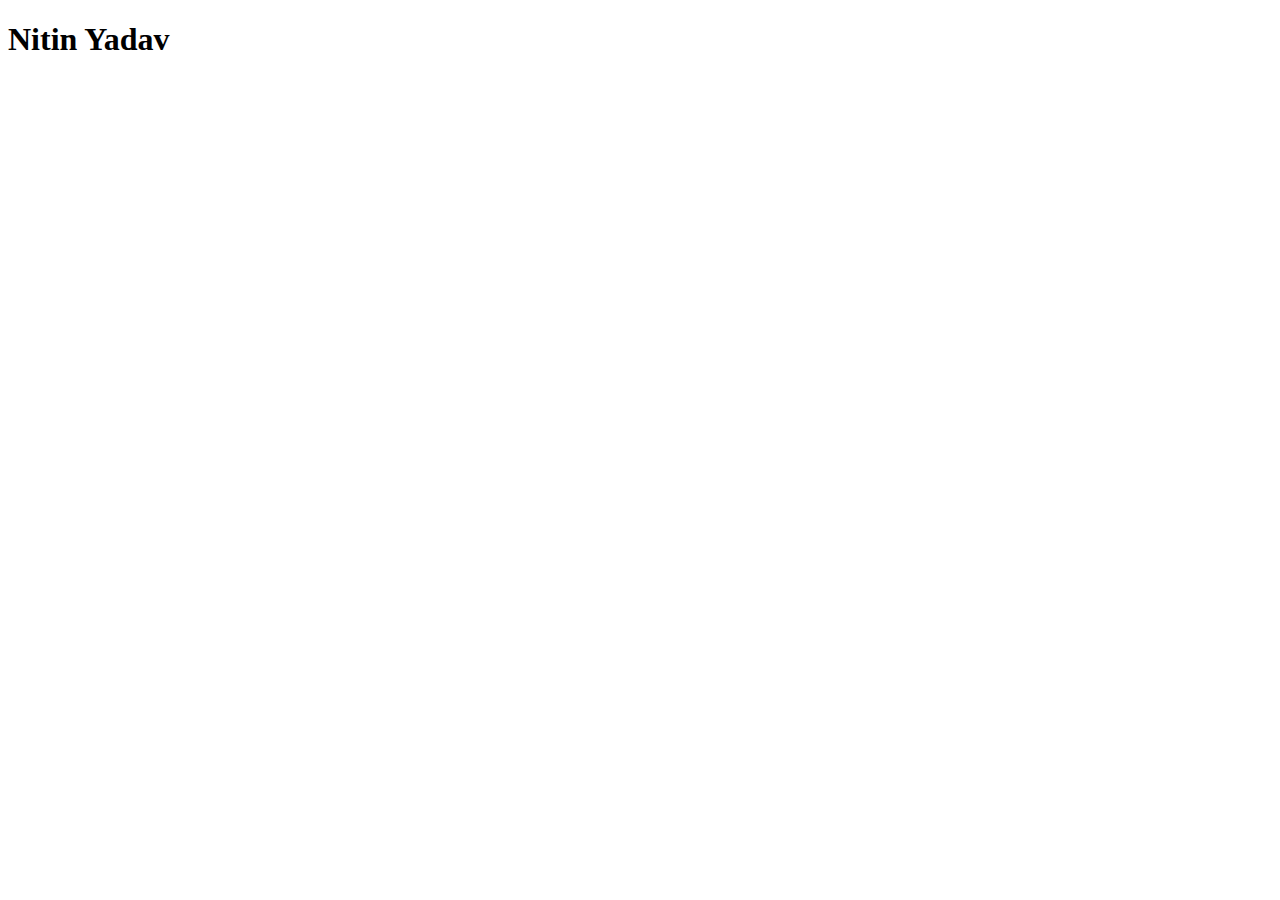
==== index.html @ c6df521b "Creates index.html" ====
<!DOCTYPE html>
<html lang="en">
<head>
    <meta charset="UTF-8">
    <meta name="viewport" content="width=device-width, initial-scale=1.0">
    <meta http-equiv="X-UA-Compatible" content="ie=edge">
    <title>Nitin Yadav</title>
</head>
<body>
    <h1>Nitin Yadav</h1>
</body>
</html>
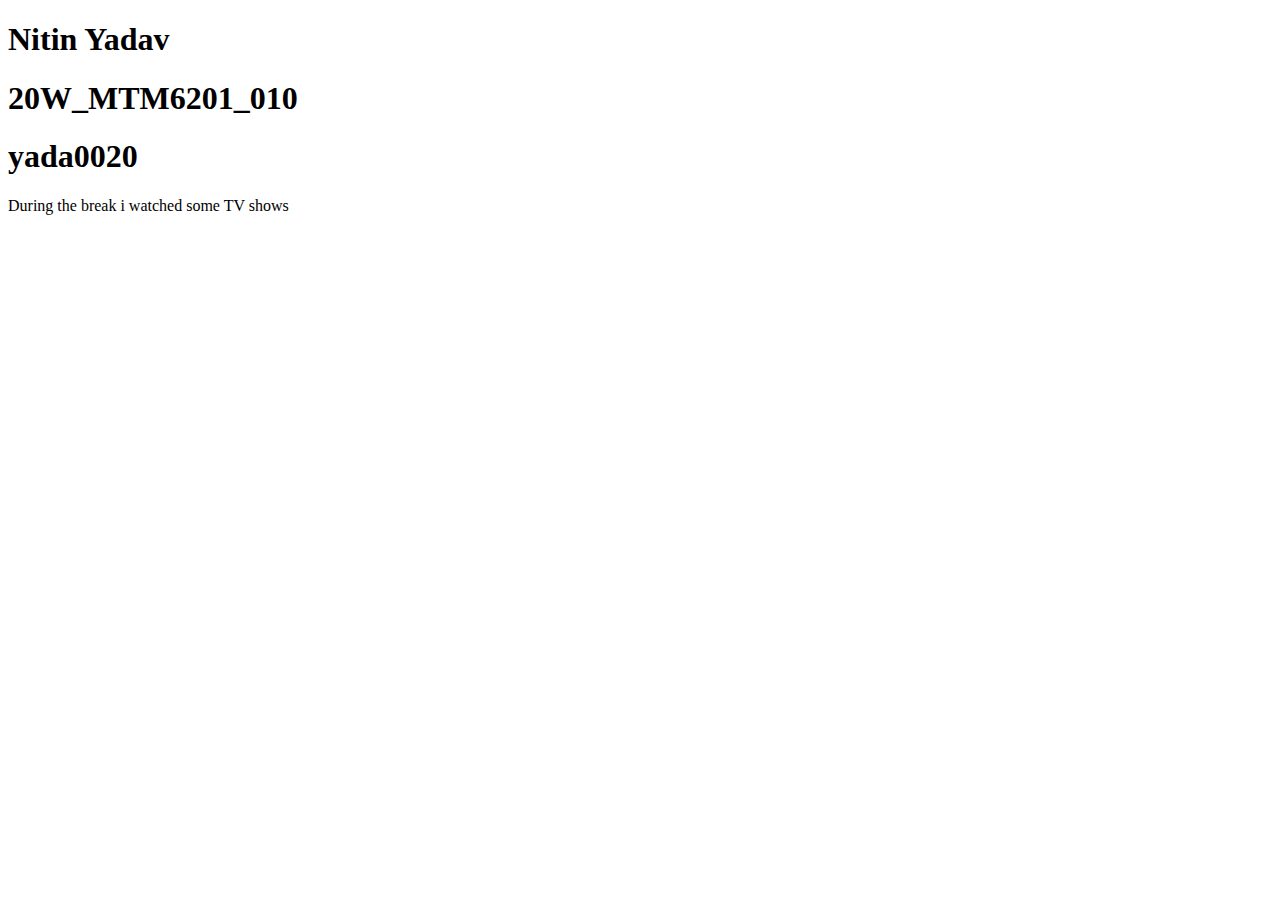
==== commit aeaa67d3: "Creats another index.html" ====
--- a/index.html
+++ b/index.html
@@ -8,5 +8,8 @@
 </head>
 <body>
     <h1>Nitin Yadav</h1>
+    <h1>20W_MTM6201_010</h1>
+    <h1>yada0020</h1>
+    <p1>During the break i watched some TV shows</p1>
 </body>
 </html>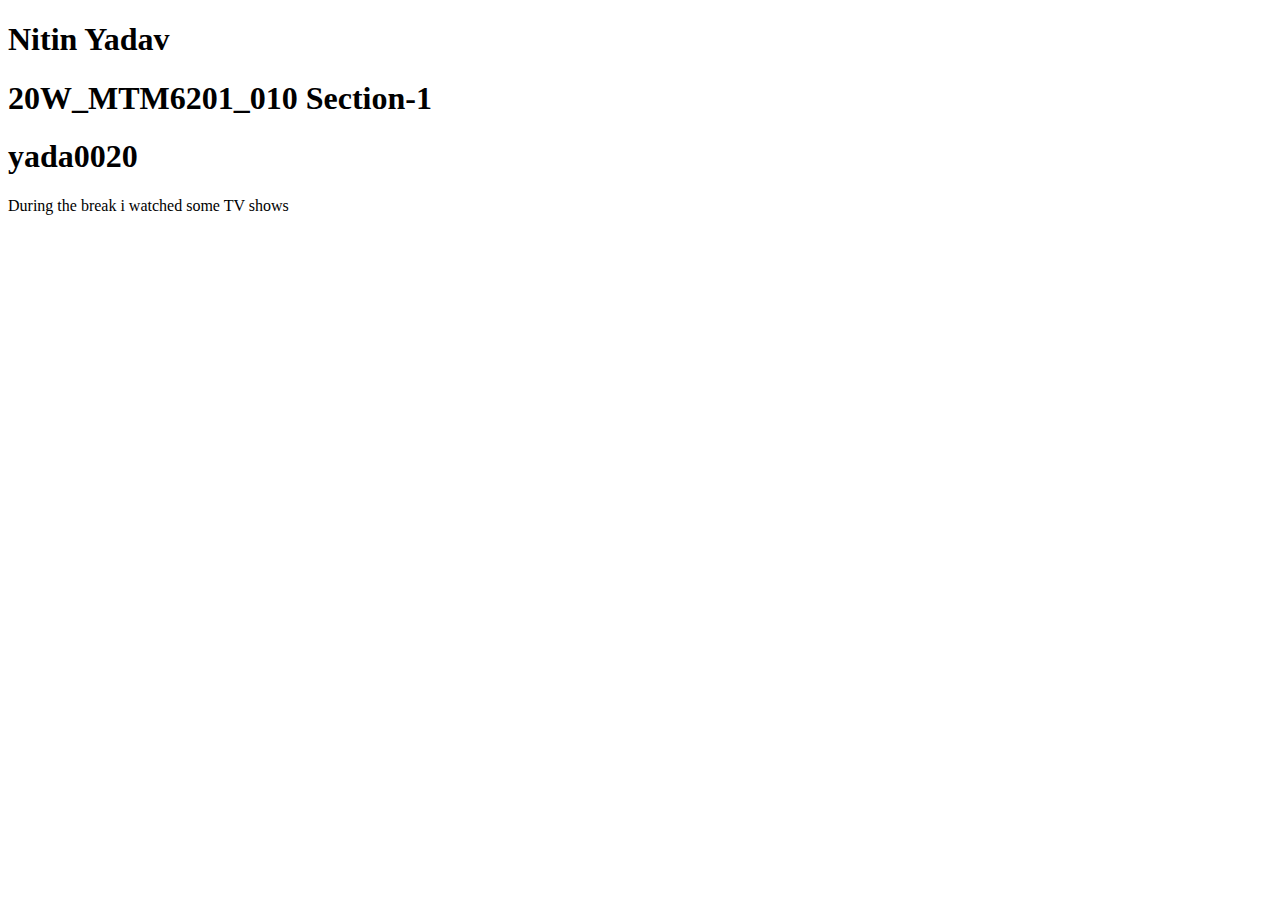
==== commit c8ecac19: "Creats latest index.html" ====
--- a/index.html
+++ b/index.html
@@ -8,7 +8,7 @@
 </head>
 <body>
     <h1>Nitin Yadav</h1>
-    <h1>20W_MTM6201_010</h1>
+    <h1>20W_MTM6201_010 Section-1</h1>
     <h1>yada0020</h1>
     <p1>During the break i watched some TV shows</p1>
 </body>
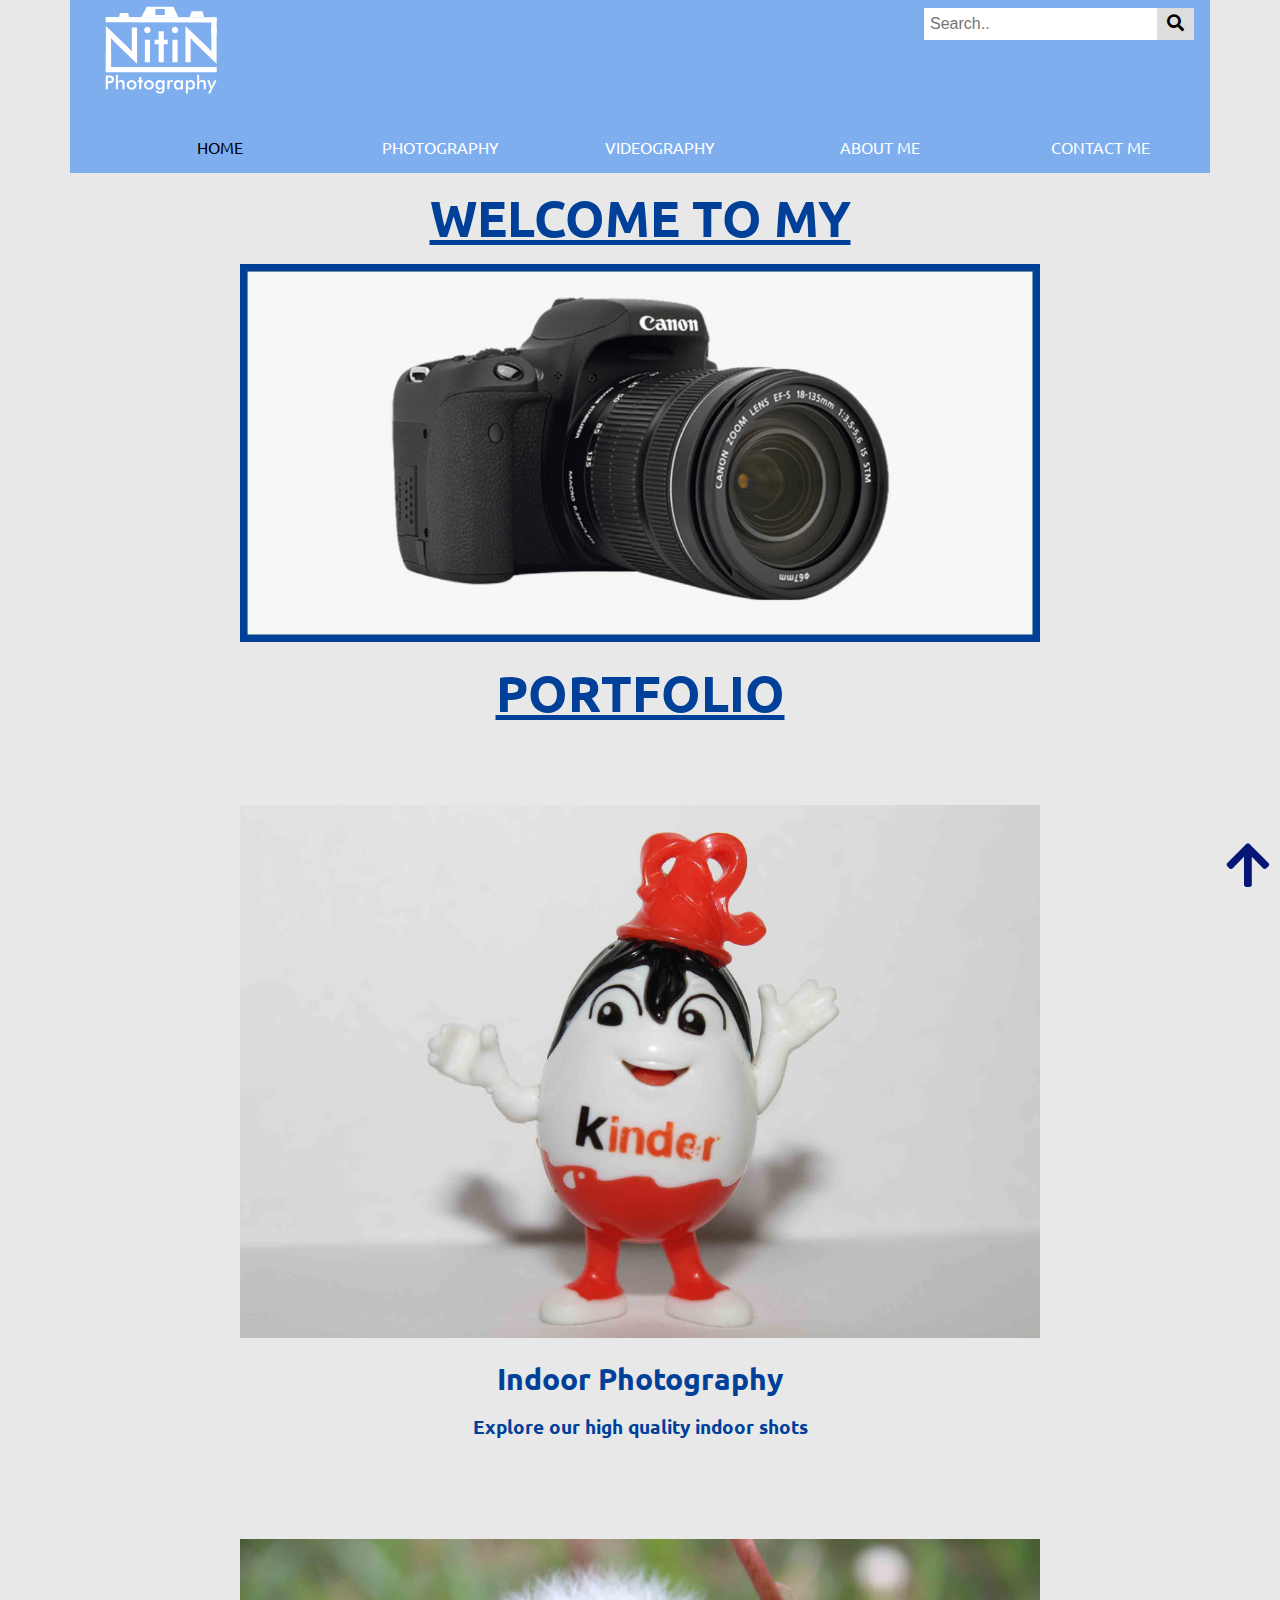
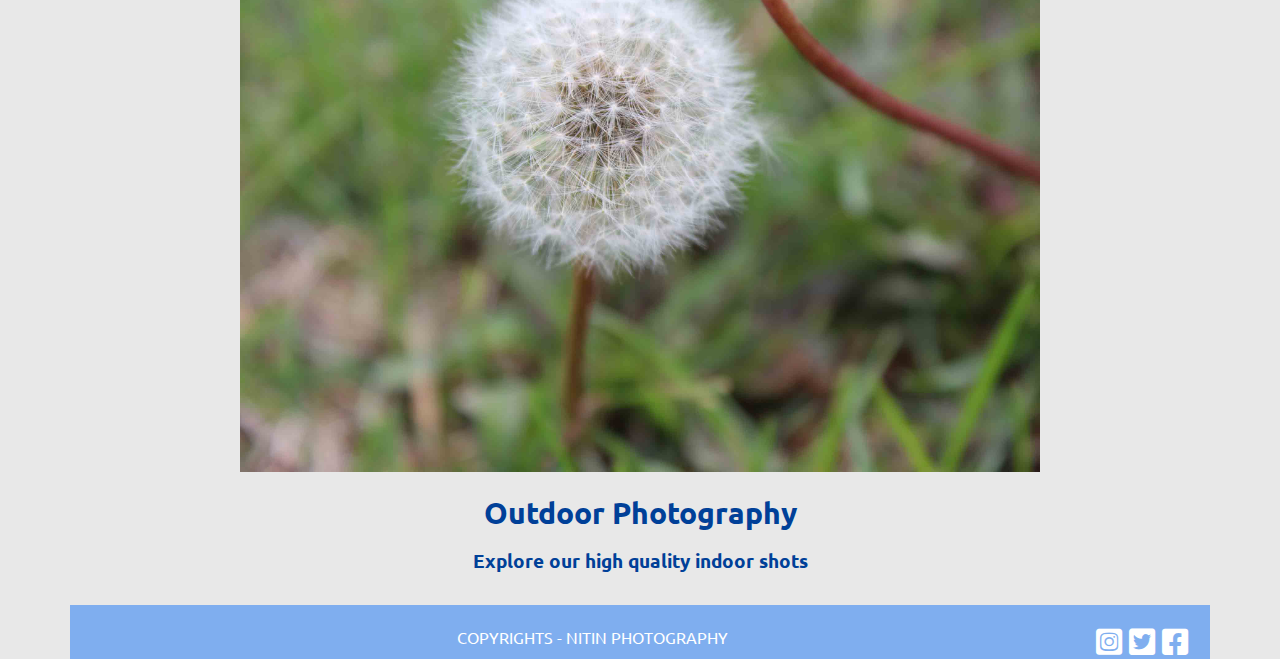
==== commit 3d600aff: "Web Portfolio" ====
--- a/index.html
+++ b/index.html
@@ -1,15 +1,82 @@
 <!DOCTYPE html>
 <html lang="en">
+
 <head>
     <meta charset="UTF-8">
     <meta name="viewport" content="width=device-width, initial-scale=1.0">
-    <meta http-equiv="X-UA-Compatible" content="ie=edge">
-    <title>Nitin Yadav</title>
+
+        <!-- adding the icons link to your html file from font awesome-->
+        <link rel="stylesheet" href="https://cdnjs.cloudflare.com/ajax/libs/font-awesome/5.12.1/css/all.min.css">
+
+    <!-- linking the html file to css-->
+    <link rel="stylesheet" href="style.css">
+    <title>Web Portfolio</title>
+
 </head>
 <body>
-    <h1>Nitin Yadav</h1>
-    <h1>20W_MTM6201_010 Section-1</h1>
-    <h1>yada0020</h1>
-    <p1>During the break i watched some TV shows</p1>
+
+<!-- Adding the header-->	
+    <header class="site-header">
+        <!-- Adding the logo-->	
+        <img src="image/asset.svg" class="logo" alt="logo">
+        <!-- Adding a search bar in the header-->	
+        <div class="search-container">
+            <form action="/action_page.php">
+              <input type="text" placeholder="Search.." name="search">
+              <button type="submit"><i class="fa fa-search"></i></button>
+            </form>
+          </div>
+        <!-- making the header navigation bar-->
+        <nav role="navigation">
+            <ul>
+                <li><a href="index.html" class="active">HOME</a></li>
+                <li><a href="photography.html">PHOTOGRAPHY</a></li>
+                <li><a href="videography.html">VIDEOGRAPHY</a></li>
+                <li><a href="about-me.html">ABOUT ME</a></li>
+                <li><a href="contact-me.html">CONTACT ME</a></li>
+            </ul>
+        </nav>
+    </header>
+
+
+        <!-- starting the main content-->
+        <div class="welcome">
+            <h1>WELCOME TO MY</h1>
+            <img src="image/1.jpg" class="ind" alt="camera">
+            <h1>PORTFOLIO</h1>
+        </div>
+
+        <div class="indoor">
+            <img src="image/2.jpg" class="ind" alt="pic">
+            <h2>Indoor Photography</h2>
+            <h3>Explore our high quality indoor shots</h3>
+        </div>
+
+        <div class="outdoor">
+            <img src="image/3.jpg" class="ind" alt="camera">
+            <h2>Outdoor Photography</h2>
+            <h3>Explore our high quality indoor shots</h3>
+        </div>
+
+
+    <!-- adding the footer-->
+    <footer class="site-footer">
+        <div>
+            <a href="#top" class="top-btn" title="top">
+                <!-- adding the top-button icon to our site-->
+                <i class="fas fa-arrow-up"></i></a>
+        </div>	
+               
+            <!-- adding my copyright-->
+        COPYRIGHTS - NITIN PHOTOGRAPHY
+        <!-- adding the social media icons to our site from font awesome-->
+        <div class="icons">
+            <i class="fab fa-instagram-square"></i>
+            <i class="fab fa-twitter-square"></i>
+            <i class="fab fa-facebook-square"></i>
+        </div>
+    </footer>
+
 </body>
+
 </html>--- a/style.css
+++ b/style.css
@@ -0,0 +1,424 @@
+/************ Start  ***********/
+
+/*Adding the font for this site, from google fonts*/
+@import url('https://fonts.googleapis.com/css?family=Ubuntu&display=swap');
+
+/***** Adding mobile style, without media queries *****/
+body {
+  font-family: "Ubuntu", "Helvetica Neue", Helvetica, sans-serif;
+  font-size: 1rem;
+  line-height: 1rem;
+  margin: auto 1rem;
+  min-width: 495px;
+  background-color: #E8E8E8;
+  }
+
+
+.site-header {
+    background-color: #7FAEEF;
+}
+
+.site-header ul li {
+  list-style-type: none;
+}
+
+.site-header li a {
+  display: block;
+  color: white;
+  text-align: center;
+  padding: 14px 16px;
+  text-decoration: none;
+}
+
+/* highlighting active class in nav-bar */
+.site-header .active {
+  color: #000000;
+}
+
+/*customizing the site logo */
+.logo{
+  width: 10rem;
+  border: none;
+  margin: 5px 1%;
+}
+
+/*customizing the header search bar to make it usable */
+.search-container {
+  float: right;
+}
+
+input[type=text] {
+  padding: 6px;
+  margin-top: 8px;
+  font-size: 17px;
+  border: none;
+}
+
+.search-container button {
+  float: right;
+  padding: 6px 10px;
+  margin-top: 8px;
+  margin-right: 16px;
+  background: #ddd;
+  font-size: 17px;
+  border: none;
+  cursor: pointer;
+}
+
+.search-container button:hover {
+  background: #ccc;
+}
+
+  /* customizing the footer to make it match with the site design */
+.site-footer {
+  background-color: #7FAEEF;
+  color: white;
+  text-align: center;
+  margin-top: 2rem;
+  padding: 20px 20px;
+  }
+
+
+/* customizing the top button to make it match with the site design */
+.top-btn {
+  position: fixed;
+  bottom: 10px;
+  right: 10px;
+  color: #051677;
+  z-index: 999;
+  font-size: 50px;
+  }
+
+/* customizing the social media icons to make it match with the site design */
+.icons {
+  font-size: 30px;
+  float: right;
+}
+
+/* customizing headings to make it match with the site design */
+h1{
+  color: #004098;
+  font-weight: bold;
+  text-align: center;
+  font-size: 50px;
+  text-decoration: underline;
+  }
+
+h2 {
+  font-size: 1.9rem;
+  font-weight: bold;
+  text-align: center;
+  color: #004098;
+  margin: 1.5rem 0 1.5rem 0;
+  line-height: 1.5rem;
+  }
+
+h3 {
+color: #004098;
+font-weight: bold;
+text-align: center;
+}
+
+h4 {
+  text-align: center;
+}
+
+/***** customizing the content of index.html file  *****/
+.welcome,
+.indoor{
+  text-align: center;
+  margin-bottom: 100px;
+}
+
+.outdoor {
+  text-align: center;
+}
+
+   /***** customizing the content of photography.html and videography.html file  *****/
+
+  /* Making the images responsive to make it match with the site design */
+img {
+  max-width: 100%;
+ }
+  
+/* placing the images in line to make it match with the site design (1X6 Combination) */
+.main {
+  display: grid;
+  grid-template-columns: 1fr;
+  grid-template-rows: 1fr 1fr 1fr 1fr 1fr 1fr;
+  grid-gap: 30px;
+  text-align: center;
+  margin-top: 50px;
+  margin-bottom: 50px;
+  }
+
+/***** customizing the content of about.html file  *****/
+
+/* table styles to make it match with the site design */
+table {
+  margin: 20px 0;
+  border: 1px solid;
+  width: 100%;
+  }
+    
+th,
+td {
+  border: 1px solid;
+  padding: 10px 20px;
+  }
+
+tbody tr:nth-child(even){
+  background-color: #ccc;
+  }
+th {
+  font-weight: bold;
+  }
+thead {
+  background-color: grey;
+  }
+tfoot {
+  font-size: .75rem;
+  }
+
+/* placing the about.html elements in line to make it match with the site design*/
+.abo {
+  display: grid;
+  grid-template-columns: 1fr;
+  grid-template-rows: 1fr ;
+  }
+
+.info {
+  margin-top: 10px;
+  }    
+
+
+  /***** customizing the content of contact.html file to make it match with the site design *****/
+
+/* start contact form */
+.dir {
+  text-align: center;
+  font-size: 20px;
+  line-height: 30px;
+  }
+
+/* customizing the contact form to make it match with the site design */
+.form-wrap{
+  background-color: #7FAEEF;
+  padding: 20px;
+  margin-top: 1rem;
+  border: 0.5rem  solid grey;
+  }
+        
+.form-wrap form>div {
+  margin: 20px 0;
+  }
+        
+/* customizing text area and inputs to make it match with the site design*/
+.con textarea,
+.con input{
+  display: block;
+  width: 100%;
+  padding: 5px;
+  font-size: 1rem;
+  border: 1px solid black;
+  background: #ffffff;
+  }
+        
+::-webkit-input-placeholder { 
+  font-size: 1rem;
+}
+
+textarea{
+  height: 3rem;
+}
+
+/* styling subscription text to make it match with the site design */
+.subscription{
+  font-style: italic;
+}
+        
+/* positioning checkbox to make it match with the site design */
+input[type="checkbox"]{
+  width: auto;
+  display: inline-block;
+}
+        
+/* customizing submit button to make it match with the site design */
+.con button {
+  color: white;
+  background-color: rgb(20, 20, 182);
+  padding: 10px;
+  font-size: 1rem;
+  width: 100%; 
+}
+        
+/* adding hover effect to the submit button to make it match with the site design */
+button:hover {
+  color: white;
+  background-color: black;
+}
+
+
+/* customizing embedded map, Embedded from google maps */  
+.map{
+    margin-top: 20px;
+    overflow:hidden;
+    padding-bottom:75%;
+    position:relative;
+    height:0;
+}
+.map iframe{
+    left:0;
+    top:0;
+    height:100%;
+    width:100%;
+    position:absolute;
+}
+
+/* Adding two animations to our website to make it good looking*/
+
+/* Adding Animation 1 to the top-button logo to make it match with the site design*/
+@keyframes jump {
+  50% { transform: translate(0, -30px);} }
+
+.top-btn {
+  animation-name: jump;
+  animation-duration: 2s;
+  animation-iteration-count: infinite;
+  }
+
+/* Adding Animation 2 to the header Logo to make it match with the site design*/
+@keyframes side {
+  50% { transform: translate(-30px, 0px);} 
+  }
+
+.logo{
+  animation-name: side;
+  animation-duration: 1s;
+  animation-direction: alternate;
+  animation-iteration-count: infinite;
+  }
+    
+
+/***** Adding media query for tablet view, min-width: 550px, max-width: 950px *****/
+@media screen and (min-width:550px) and (max-width:950px) {
+
+  /* customizing the body content for the tablet view to make it match with the site design */
+body {
+  font-size: 1rem;
+  line-height: 1.5rem;
+  margin-left: 30px; 
+  margin-right: 30px; 
+}
+
+/* Using flexbox for the header navigation to make it match with the site design*/
+.site-header ul {
+  display: flex;
+}
+  
+/* Adding general styles to header navigation list items to make it match with the site design*/
+.site-header ul li {
+  
+  /* Adding flex 1 to the list items will make them take the equal width to make it match with the site design*/
+  flex: 1;
+  }
+
+.site-header li a {
+  font-size: 12px;
+}
+
+  /***** customizing the content of index.html file to make it match with the site design for the tablet view (2X3 Combination) *****/
+.main {
+  display: grid;
+  grid-template-columns: 1fr 1fr;
+  grid-template-rows: 1fr 1fr 1fr;
+  grid-gap: 30px;
+  margin: auto;
+  margin-bottom: 80px;
+  justify-content: center;            
+  }
+  
+}            
+            
+
+  /***** Adding media query for desktop view, min-width: 950px *****/
+  @media screen and (min-width:950px) {
+
+  /* customizing the body content for the desktop view to make it match with the site design */
+body {
+  font-size: 1rem;
+  line-height: 1.5rem;
+  margin-left: 70px; 
+  margin-right: 70px; 
+}
+  
+/* Using flexbox for the header navigation to make it match with the site design */
+.site-header ul {
+  display: flex;
+}
+  
+/* Adding general styles to header navigation list items to make it match with the site design*/
+.site-header ul li {
+  
+/* Adding flex 1 to the list items will make them take the equal width to make it match with the site design*/
+flex: 1;
+}
+
+  /***** customizing the content of index.html file to make the pictures more responsive *****/
+.ind {
+  max-width: 800px;
+}
+
+  /***** customizing the content of photography.html and videography.html files to make it match with the site design for the desktop view (3X2 Combination)  *****/
+.main {
+  display: grid;
+  grid-template-columns: 1fr 1fr 1fr;
+  grid-template-rows: 1fr 1fr;
+  grid-gap: 5%;
+  justify-content: center;    
+  margin-bottom: 80px;        
+  }
+
+/***** customizing the content of about.html file to make it match with the site design for the desktop view  *****/
+.abo {
+  display: grid;
+  grid-template-columns: 1fr 1fr;
+  grid-template-rows: 1fr;
+  grid-gap: 50px;
+  margin: auto;
+  justify-content: center;            
+  }
+
+.owner-image {
+  float: left;
+  margin-right: 10px;
+  max-width: 50%;
+  }
+
+ /***** customizing the content of contact.html file to make it match with the site design for the desktop view*****/
+.con {
+  display: grid;
+  grid-template-columns: 1fr 1fr;
+  grid-template-rows: 1fr;
+  grid-gap: 50px;
+  margin: auto;
+  justify-content: center;            
+  }
+
+.image-wrap figcaption {           
+  font-size: 30px; 
+  }  
+
+.site-footer {
+  padding-bottom: 10px;
+  }
+
+  /* Customizing the icons for the desktop view by placing them to make it match with the site design */
+.icons{
+  padding: 2px;
+  float: right;
+  }
+
+}
+
+  /******* End *******/
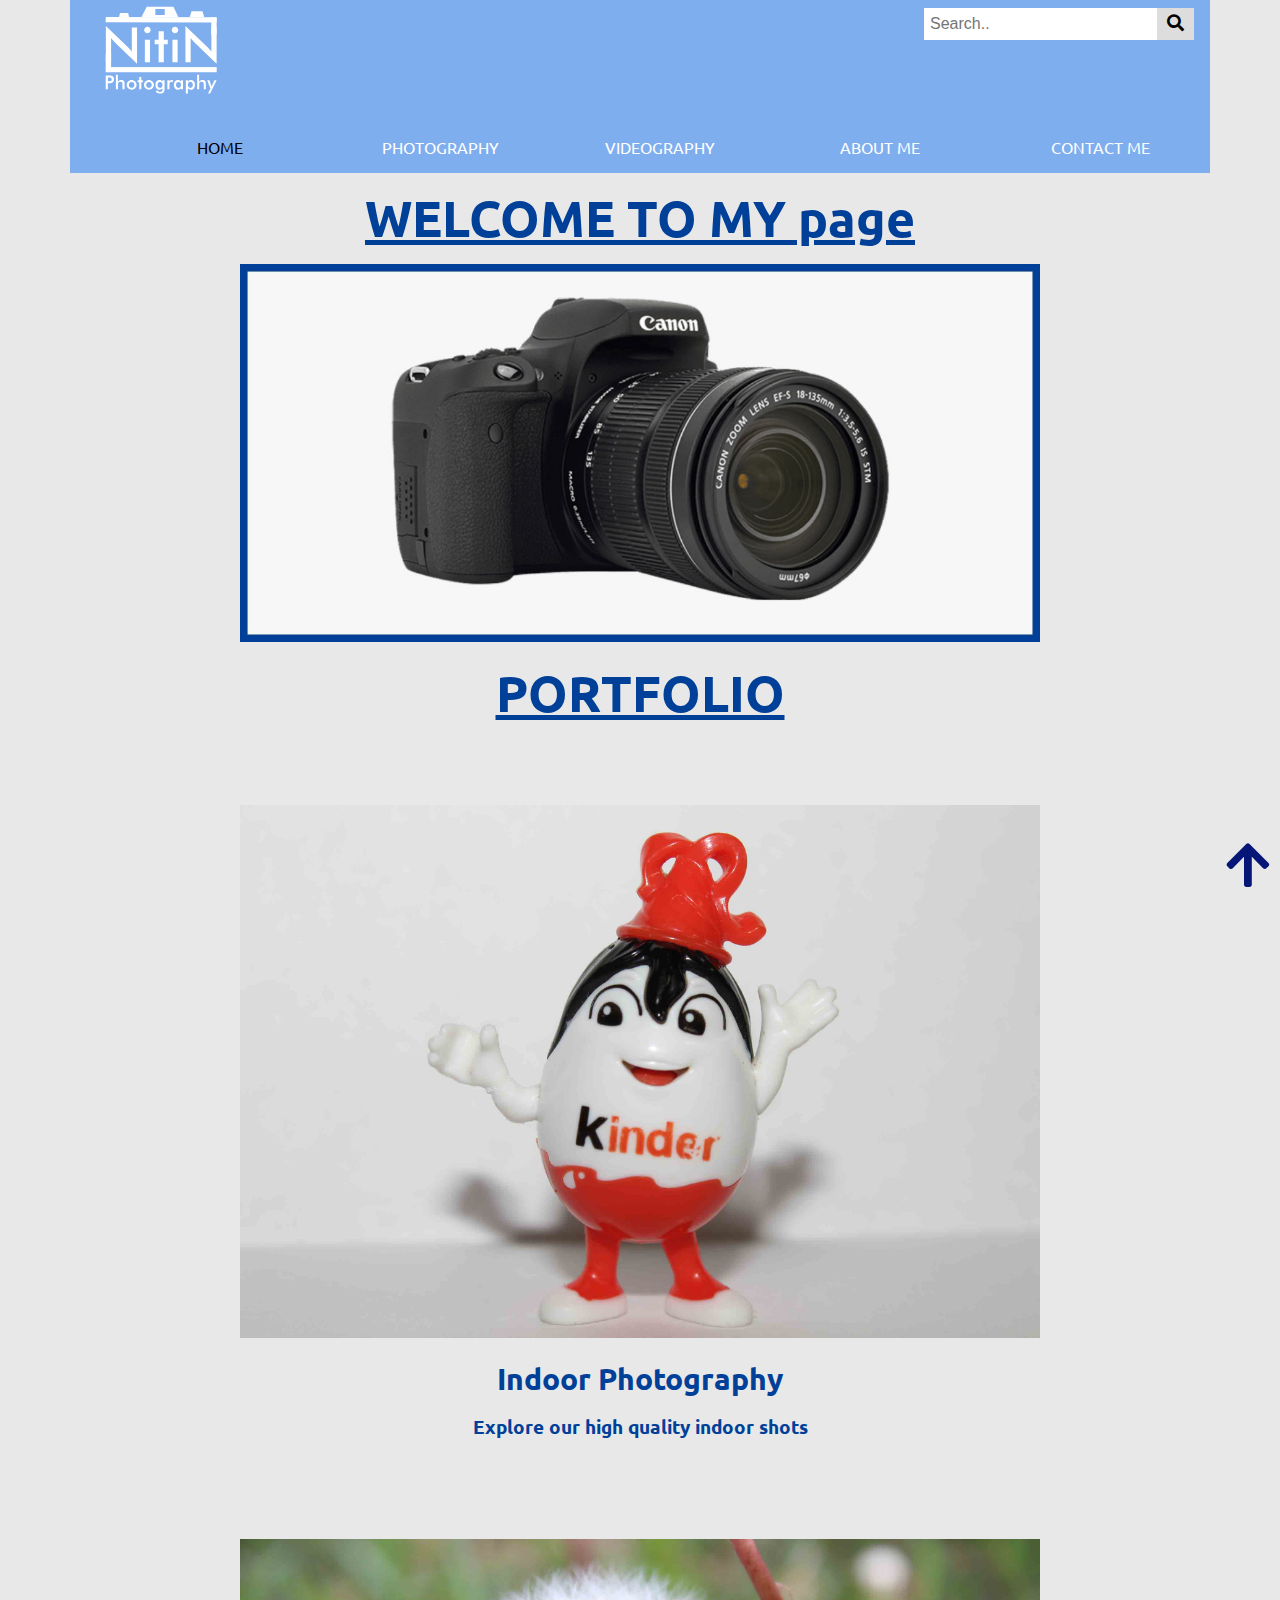
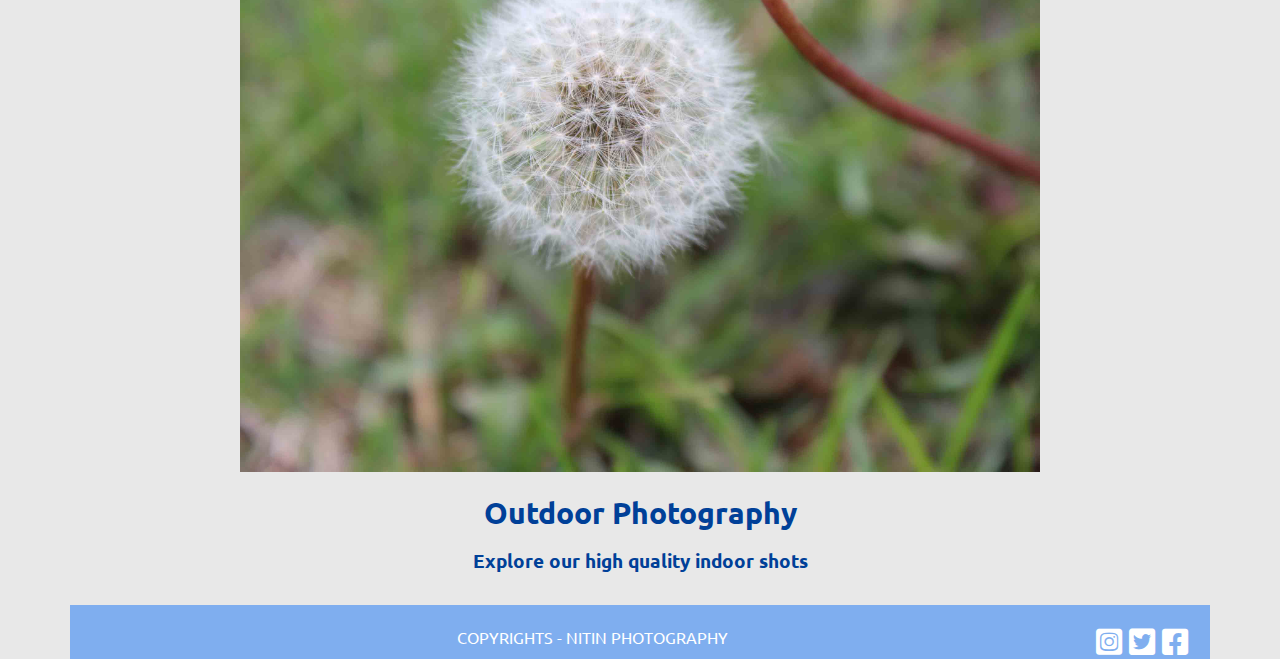
==== commit 3aad4646: "new try" ====
--- a/index.html
+++ b/index.html
@@ -41,7 +41,7 @@
 
         <!-- starting the main content-->
         <div class="welcome">
-            <h1>WELCOME TO MY</h1>
+            <h1>WELCOME TO MY page</h1>
             <img src="image/1.jpg" class="ind" alt="camera">
             <h1>PORTFOLIO</h1>
         </div>
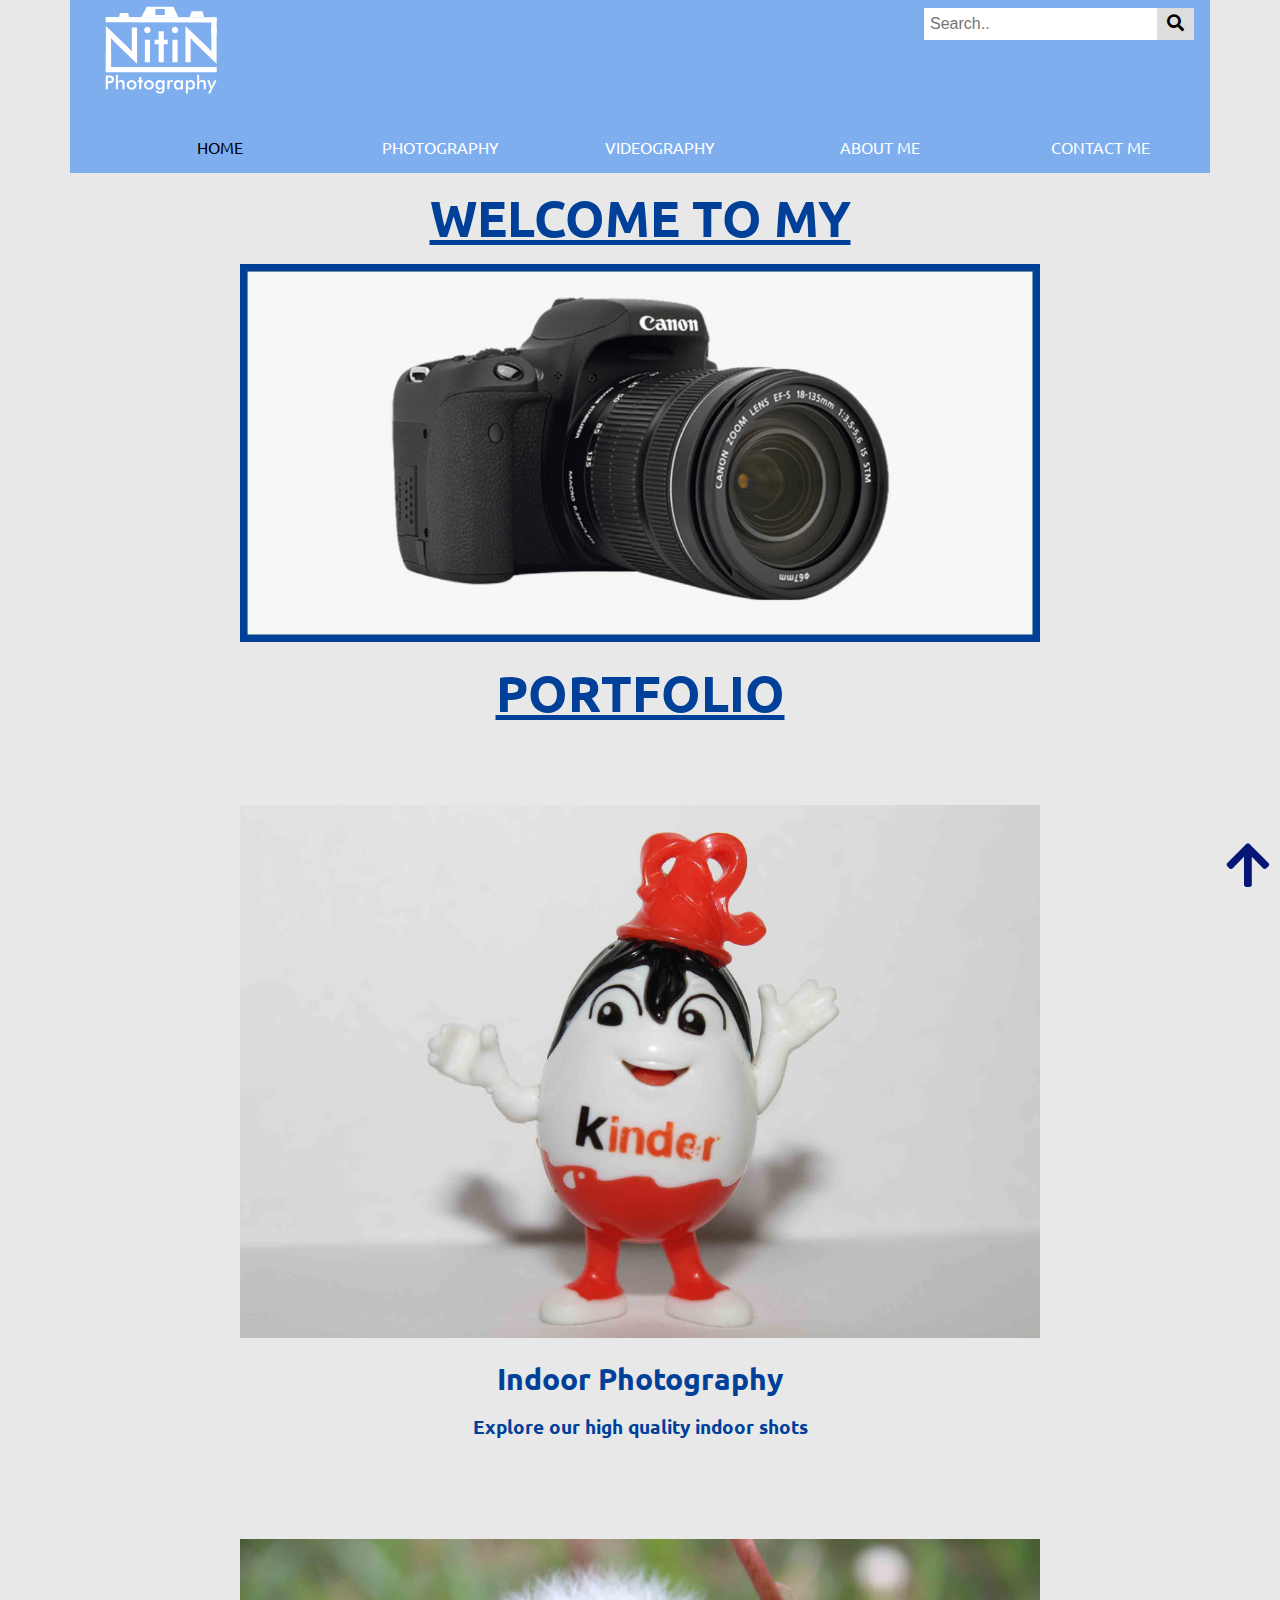
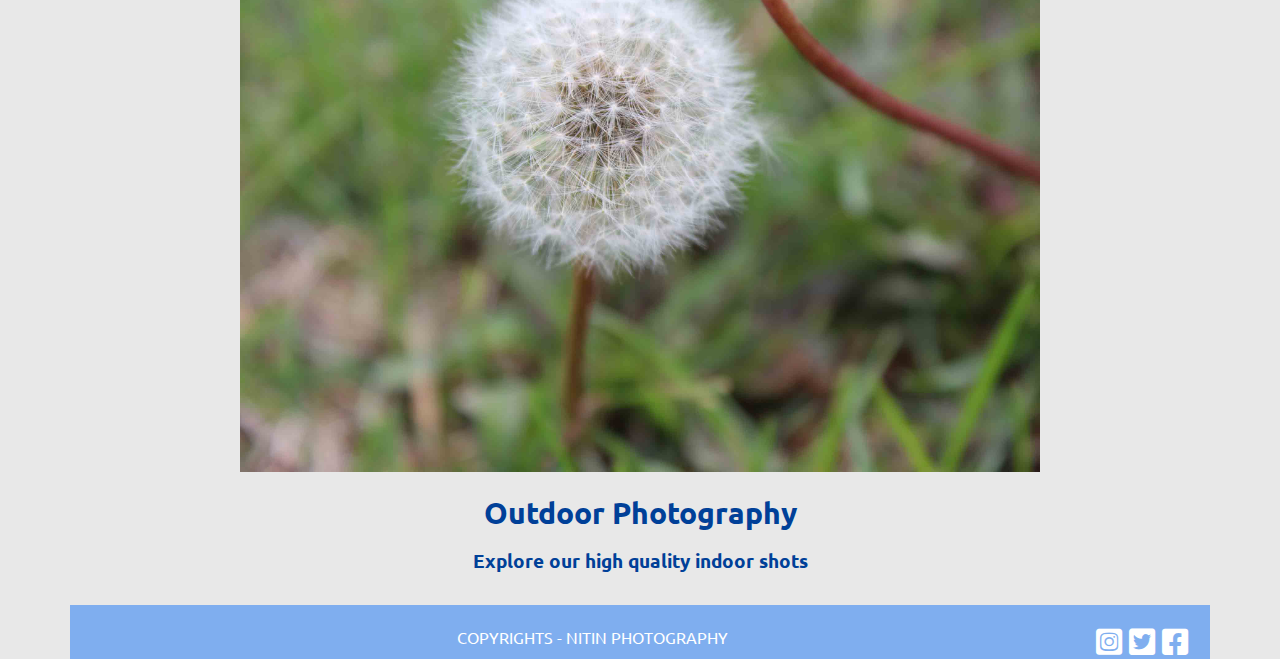
==== commit bc8fb781: "REVERT" ====
--- a/index.html
+++ b/index.html
@@ -41,7 +41,7 @@
 
         <!-- starting the main content-->
         <div class="welcome">
-            <h1>WELCOME TO MY page</h1>
+            <h1>WELCOME TO MY</h1>
             <img src="image/1.jpg" class="ind" alt="camera">
             <h1>PORTFOLIO</h1>
         </div>
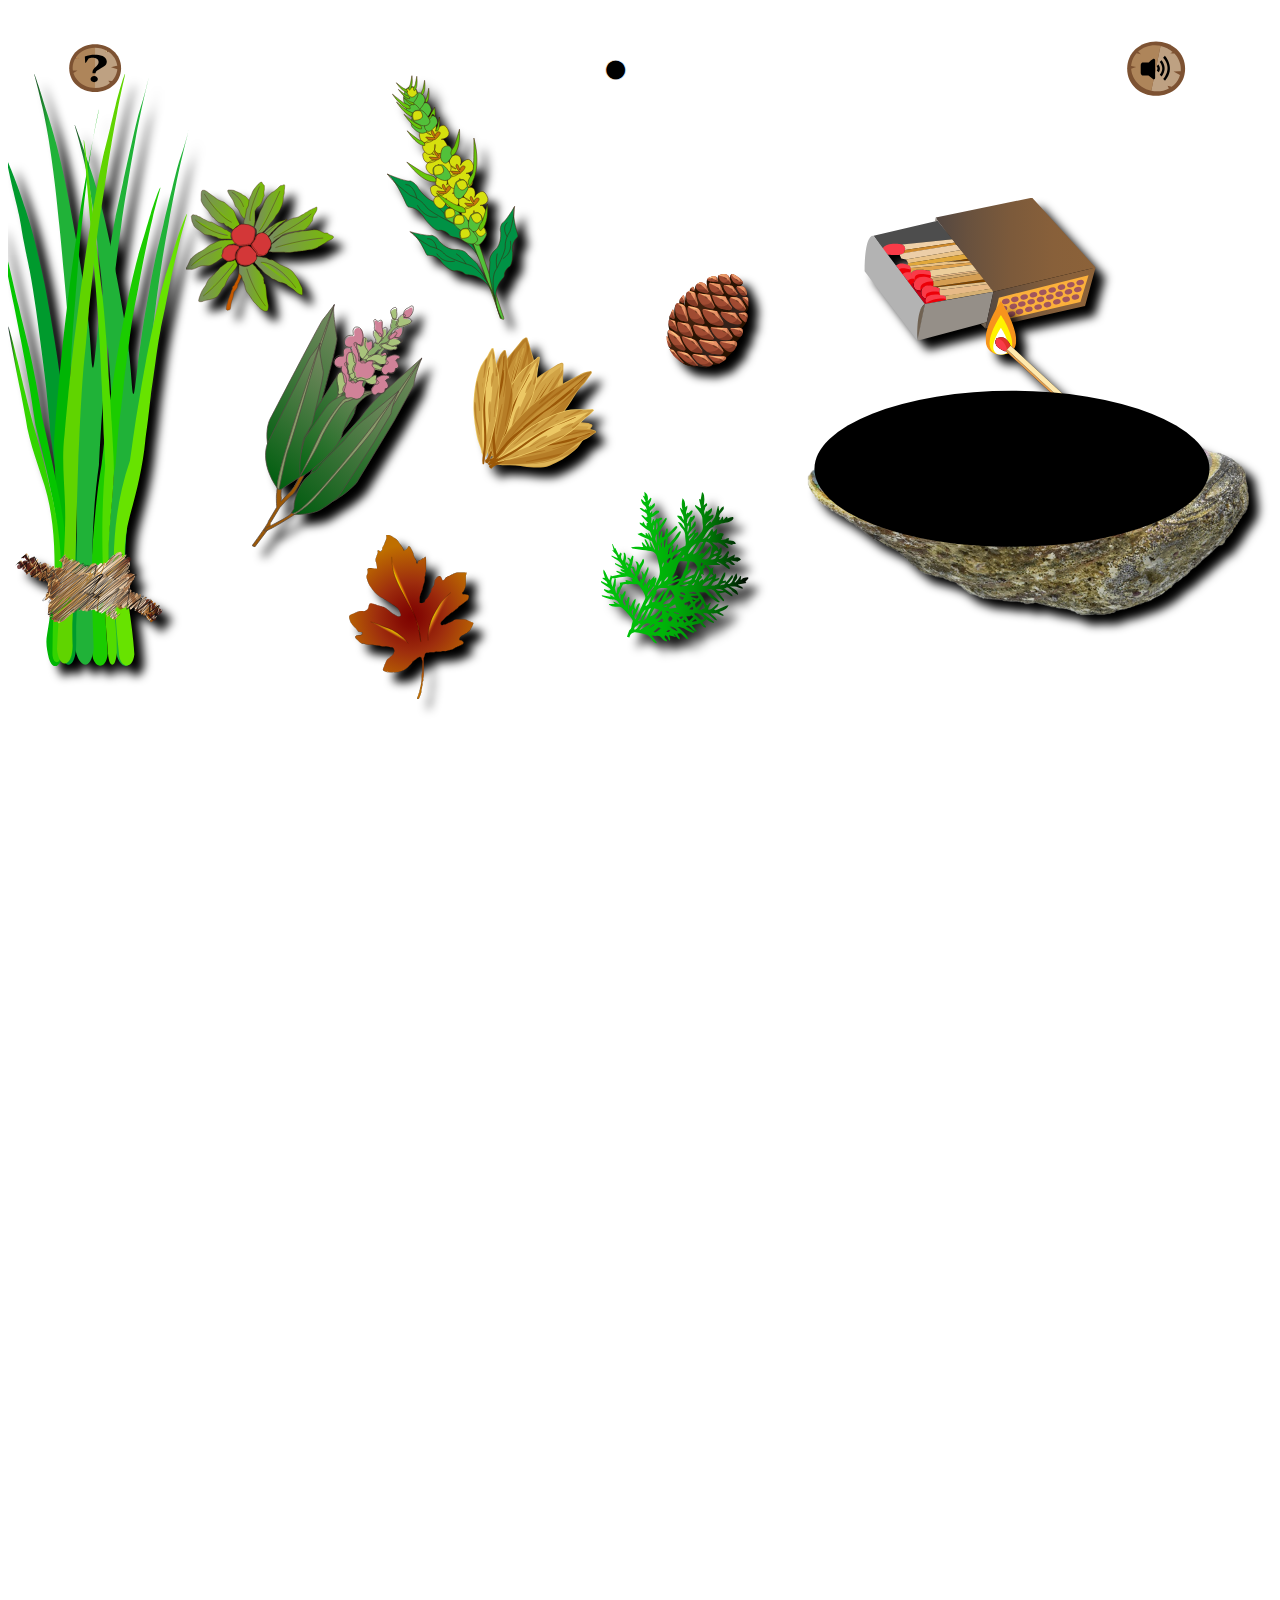
==== commit 021daaf9: "renamed html file" ====
--- a/index.html
+++ b/index.html
@@ -2,81 +2,320 @@
 <html lang="en">
 
 <head>
-    <meta charset="UTF-8">
-    <meta name="viewport" content="width=device-width, initial-scale=1.0">
-
-        <!-- adding the icons link to your html file from font awesome-->
-        <link rel="stylesheet" href="https://cdnjs.cloudflare.com/ajax/libs/font-awesome/5.12.1/css/all.min.css">
-
-    <!-- linking the html file to css-->
-    <link rel="stylesheet" href="style.css">
-    <title>Web Portfolio</title>
-
+  <meta charset="UTF-8">
+  <meta name="viewport" content="width=device-width, initial-scale=1.0">
+  <meta http-equiv="X-UA-Compatible" content="ie=edge">
+  <link rel="stylesheet" href="smudge.css">
+  <title>Smudging Game</title>
 </head>
+
 <body>
-
-<!-- Adding the header-->	
-    <header class="site-header">
-        <!-- Adding the logo-->	
-        <img src="image/asset.svg" class="logo" alt="logo">
-        <!-- Adding a search bar in the header-->	
-        <div class="search-container">
-            <form action="/action_page.php">
-              <input type="text" placeholder="Search.." name="search">
-              <button type="submit"><i class="fa fa-search"></i></button>
-            </form>
-          </div>
-        <!-- making the header navigation bar-->
-        <nav role="navigation">
-            <ul>
-                <li><a href="index.html" class="active">HOME</a></li>
-                <li><a href="photography.html">PHOTOGRAPHY</a></li>
-                <li><a href="videography.html">VIDEOGRAPHY</a></li>
-                <li><a href="about-me.html">ABOUT ME</a></li>
-                <li><a href="contact-me.html">CONTACT ME</a></li>
-            </ul>
-        </nav>
-    </header>
-
-
-        <!-- starting the main content-->
-        <div class="welcome">
-            <h1>WELCOME TO MY</h1>
-            <img src="image/1.jpg" class="ind" alt="camera">
-            <h1>PORTFOLIO</h1>
-        </div>
-
-        <div class="indoor">
-            <img src="image/2.jpg" class="ind" alt="pic">
-            <h2>Indoor Photography</h2>
-            <h3>Explore our high quality indoor shots</h3>
-        </div>
-
-        <div class="outdoor">
-            <img src="image/3.jpg" class="ind" alt="camera">
-            <h2>Outdoor Photography</h2>
-            <h3>Explore our high quality indoor shots</h3>
-        </div>
-
-
-    <!-- adding the footer-->
-    <footer class="site-footer">
-        <div>
-            <a href="#top" class="top-btn" title="top">
-                <!-- adding the top-button icon to our site-->
-                <i class="fas fa-arrow-up"></i></a>
-        </div>	
-               
-            <!-- adding my copyright-->
-        COPYRIGHTS - NITIN PHOTOGRAPHY
-        <!-- adding the social media icons to our site from font awesome-->
-        <div class="icons">
-            <i class="fab fa-instagram-square"></i>
-            <i class="fab fa-twitter-square"></i>
-            <i class="fab fa-facebook-square"></i>
-        </div>
-    </footer>
-
+  <div id="background" class="background">
+  <svg version="1.1" xmlns="http://www.w3.org/2000/svg" xmlns:xlink="http://www.w3.org/1999/xlink" x="0px" y="0px" viewBox="0 0 1920 1080"
+  preserveAspectRatio="xMinYMin meet" xml:space="preserve" onload="makeDraggable(evt)" id="main-svg">
+    <style type="text/css">
+
+      #bowl {
+        z-index: 2;
+      }
+
+      #herb {
+        z-index: 1;
+      }
+
+      .shadow {
+        -webkit-filter: drop-shadow(15px 15px 7px #000000);
+        filter: drop-shadow(25px 5px -25px #000000);
+      }
+
+      .tittle {
+        font-size: 70px;
+        fill: white;
+      }
+
+      tspan.dot {
+        fill: black;
+        stroke: white;
+      }
+
+      .st10{fill:#F7941D;}
+      .st11{fill:#FFF200;}
+      .st12{fill:#FFFFFF;}
+      .container{
+        margin:80px auto;
+        width: 60px;
+        height: 60px;
+        position:relative;
+        transform-origin:center bottom;
+        animation-name: flicker;
+        animation-duration:3ms;
+        animation-delay:200ms;
+        animation-timing-function: ease-in;
+        animation-iteration-count: infinite;
+        animation-direction: alternate;
+      }
+
+      .st13{fill:#E1302A;}
+      .st14{fill:#E49D4D;}
+      .st15{fill:#FFE9AD;}
+      .st16{fill:#F93B48;}
+
+      .st17{fill:#7D5232;}
+      .st18{fill:#5C3C25;}
+      .st19{fill:#BEA182;}
+      .st20{fill:#8A5D3B;}
+      .st21{fill:#6B482E;}
+      .st22{fill:#E5A561;}
+      .st23{fill:#664128;}
+      .st24{fill-rule:evenodd;clip-rule:evenodd;fill:#664128;}
+
+      .button-alt{fill: #AE855A}
+
+    </style>
+    <g id="title">
+      <text transform="matrix(1 0 0 1 760.0952 114.6118)" id="tittle" class="tittle tt">Text</text>
+    </g>
+    
+    <svg version="1.1" xmlns="http://www.w3.org/2000/svg" xmlns:xlink="http://www.w3.org/1999/xlink" x="1700px" y="51px" width="88px" id="audio"
+    height="82.3px" viewBox="0 0 88 82.3" style="overflow:visible;enable-background:new 0 0 88 82.3;" xml:space="preserve">
+      <g style="cursor: pointer;">
+        <path class="st17" d="M88,41.2c0,24.1-19.9,41.1-44.2,41.1S0,65.3,0,41.2S19.5,0,43.8,0S88,17,88,41.2z"/>
+        <polygon class="st18" points="63.5,13.1 63.5,10.7 60.3,13.7 	"/>
+        <path class="st19" d="M80.1,51.1l0.1-0.3l-0.7-0.4l-9-5.1l8.3-0.3l2.7-0.1c0.9-9.9-2.9-19.6-9.8-26.8l-3.1-0.1l-3.2-0.1l3.7-2.2
+        c-5-4.4-11.2-7.6-18.3-9.1c0,0-0.1,0-0.1,0l-2,9.9L36.6,74.6c0,0,0.1,0,0.1,0c9.6,2.1,19,0.6,26.7-3.5l0,0L61.3,67l6.3,1.6
+        c5-3.6,9-8.4,11.4-14.2c0.3-0.8,0.6-1.5,0.9-2.3c0.1-0.4,0.3-0.8,0.4-1.3l0,0L80.1,51.1z"/>
+        <polygon class="st20" points="9.7,55.1 9.7,55.1 9.7,55.1 10.6,55.1 10.6,55.1 	"/>
+        <polygon class="st21" points="12.1,21.3 12.1,24.5 16.9,24.5 	"/>
+
+        <rect x="11.7" y="54" transform="matrix(2.973780e-02 -0.9996 0.9996 2.973780e-02 -43.7104 65.2401)" class="st20" width="0" height="2.3"/>
+        <path class="button-alt" d="M16.7,15.1l4.1,4.1l-4.7-1l-2-0.4c-3.6,4.1-6.2,9.1-7.4,14.8C6.3,34,6.1,35.5,6,37l0.2,0l7.4,1.8L6,41.4
+        c0.2,2.1,0.5,4.2,1.1,6.2c0.2,0.8,0.5,1.6,0.7,2.4c1,2.8,2.3,5.4,3.9,7.9c5.4,8.1,14.2,14.4,24.9,16.7l12.1-58.4l2-9.9
+        C37.8,3.6,25.2,7.3,16.7,15.1z"/>
+        <g id="audio-inner" class="audio-inner">
+          <path d="M32.6,31.7h-9.1c0,0-3.1,0.7-2.9,5l0,10.9c0,0,0.2,4,4,4.1l7.8-0.1l6.8,5.4c0,0,2.7,1.7,3.3-1.7V28
+          c0,0-0.4-3.2-3.3-1.7C36.3,27.9,32.6,31.7,32.6,31.7z"/>
+          <path d="M44.8,37.4c0,0,2.7,3.1,0.2,6.5l2.7,2.8c0,0,4.8-4.7-0.2-12L44.8,37.4z"/>
+          <path d="M49.4,31.1c0,0,8.8,9.3,0.2,19.2l2.7,2.8c0,0,10.6-11.7-0.2-24.7L49.4,31.1z"/>
+          <path d="M54.6,24.5l2.7-2.8c0,0,17.3,18.5,0.2,37.8l-2.7-2.8C54.8,56.8,69.7,41,54.6,24.5z"/>
+        </g>
+      </g>
+  
+    </svg>
+    <svg version="1.1" xmlns="http://www.w3.org/2000/svg" xmlns:xlink="http://www.w3.org/1999/xlink" x="55px" y="-80px" width="120px" id="help"
+      height="88px" viewBox="0 0 88 82.3" style="overflow:visible;enable-background:new 0 0 88 82.3;" xml:space="preserve">
+      <g style="cursor: pointer;">
+        <path class="st17" d="M97.1,160.3c0,19.8-16.6,33.8-37,33.8s-36.7-14-36.7-33.8s16.3-33.9,36.7-33.9S97.1,140.4,97.1,160.3z"></path>
+        <polygon class="st15" points="76.6,137.2 76.6,135.2 73.9,137.7 			"></polygon>
+        <path class="st19" d="M91.7,162v-0.3l-0.7-0.2l-8.2-2.5l6.7-1.7l2.2-0.5c-0.9-8.1-5.7-15.2-12.5-19.9l-2.5,0.4l-2.7,0.5l2.7-2.4
+      c-4.8-2.6-10.4-4.1-16.5-4.1H60v8.3v49H60c8.2,0,15.7-2.8,21.3-7.4l0,0l-2.4-3l5.4,0.2c3.5-3.8,6-8.3,7-13.4
+      c0.2-0.7,0.3-1.4,0.3-2c0.1-0.4,0.1-0.7,0.1-1.1l0,0L91.7,162z"></path>
+        <polygon class="st18" points="31.6,171.7 31.6,171.7 31.6,171.7 32.3,171.7 32.3,171.7 			"></polygon>
+        <polygon class="st22" points="33.6,144 33.6,146.6 37.6,146.6 			"></polygon>
+        <polygon class="st4" points="34.3,171.8 32.3,171.7 32.3,171.7 			"></polygon>
+        <path class="button-alt" d="M33.6,144l4,2.6h-4h-1.7c-2.3,3.9-3.6,8.4-3.6,13.2c0,1.3,0.1,2.5,0.3,3.7h0.2l6.4,0.2l-5.8,3.4
+      c0.5,1.7,1.1,3.3,1.9,4.8c0.3,0.6,0.6,1.2,1,1.8c1.3,2,2.8,4,4.6,5.7c5.8,5.6,14.1,9.1,23.2,9.2v-49.1v-8.3
+      C48.9,131.1,39.2,136.2,33.6,144z"></path>
+        <g class="help-inner" id="help-inner">
+            <path class="st7" d="M45.6,143.7c4.5-1.6,9.3-2.4,14-2.4c7.1,0,17.2,1.9,17.2,9.6c0,5.4-4.1,7.2-10,10.4
+        c-5.1,2.8-5.7,3.8-5.8,6.1h-4.5v-1.6c0-3.3,2.2-5.2,4.4-7.1c2.1-1.9,4.3-3.9,4.3-7c0-4.6-4.1-6.3-9-6.3c-1.1,0-4.8,0.4-5.2,1
+        l-3.9,6.2h-1L45.6,143.7z M58.9,171.4c2.9,0,5.2,2,5.2,4.4c0,2.4-2.3,4.4-5.2,4.4c-2.9,0-5.2-2-5.2-4.4
+        C53.7,173.4,56,171.4,58.9,171.4z"></path>
+        </g>
+    </g>
+    </svg>
+    
+    <g id="Items">
+      <g id="bowl">
+        <image x="1200" y="400" width="700" height="700" id="bowl-image" class="st11 bowl target dropzone shadow"
+        xlink:href="images/shell_empty.png"></image>
+      </g>
+      <image x="370" y="450" width="260" xlink:href="images/sage.svg" class="sage draggable shadow herb" id="sage"></image>
+      <image x="500" y="800" width="225" height="250" id="mapleleaf" class="mapleleaf st5 draggable shadow herb"
+      xlink:href="images/mapleleaf.svg"></image>
+      <image x="575" y="100" width="200" class="mullein draggable shadow herb" id="mullein" xlink:href="images/mullein.svg"></image>
+      <image x="1000" y="400" width="125" height="150" id="pine" class="pine st4 draggable shadow herb" xlink:href="images/pine.svg"></image>
+      <image x="270" y="250" width="225" height="225" id="sumac" class="sumac st7 draggable shadow herb" xlink:href="images/sumac.svg"></image>
+      <image x="-20" y="100" width="300" height="900" id="sweetgrass" class="sweetgrass st9 draggable shadow herb" xlink:href="images/sweetgrass.svg"></image>
+      <image x="700" y="500" width="200" height="200" id="tobacco" class="tobacco st3 draggable shadow herb" xlink:href="images/tobacco.svg"></image>
+      <image x="900" y="700" width="225" height="300" id="cedar" class="cedar st8 draggable shadow herb" xlink:href="images/cedar.svg"></image>
+      <image x="1298.1" y="288.1" width="357" height="217.5" id="matches" class="st10 shadow" xlink:href="images/matchbox.svg"></image>
+      <svg version="1.1" xmlns="http://www.w3.org/2000/svg" xmlns:xlink="http://www.w3.org/1999/xlink" x="1500px" y="500px" width="46.5px"
+      height="81.6px" viewBox="0 0 46.5 81.6" style="overflow:visible;enable-background:new 0 0 46.5 81.6;" xml:space="preserve">
+        <g class="match draggable-group shadow" id="match">
+          <svg x="-15" y="-55">
+          <g class="container invisible" id="container" cx="-20" cy="-20">
+            <path class="st10 orange" d="M23.2,81.6c0,0-52.3,1.9,0-81.6C23.2,0,75.6,79.7,23.2,81.6z"/>
+            <path class="st11 yellow" d="M23.2,81.6c0,0-38.7,1.4,0-60.3C23.2,21.3,61.9,80.2,23.2,81.6z"/>
+            <path class="st12 white" d="M23.2,81.6c0,0-26.2,0.9,0-40.8C23.2,40.8,49.4,80.7,23.2,81.6z"/>
+          </g>
+          </svg>
+          <path class="st0" d="M14.8,21.8L23,13c0,0-7.1-18.8-21-11.2C2,1.8-7.5,12.1,14.8,21.8z"/>
+          <polygon class="st1" points="125.8,122.8 130.8,123.3 17.6,18.9 15.5,21.1 	"/>
+          <polygon class="st2" points="23,13 133.3,114.7 130.8,123.3 17.6,18.9 	"/>
+          <path class="st3" d="M17.6,18.9c0,0-4.2-16.1-15.6-17.1c0,0-9.4,13.1,13.5,19.3L17.6,18.9z"/> 
+          <path class="st13" d="M14.8,21.8L23,13c0,0-7.1-18.8-21-11.2C2,1.8-7.5,12.1,14.8,21.8z"/>
+          <polygon class="st14" points="125.8,122.8 130.8,123.3 17.6,18.9 15.5,21.1 	"/>
+          <polygon class="st15" points="23,13 133.3,114.7 130.8,123.3 17.6,18.9 	"/>
+          <path class="st16" d="M17.6,18.9c0,0-4.2-16.1-15.6-17.1c0,0-9.4,13.1,13.5,19.3L17.6,18.9z"/>
+        </g>
+      </svg>
+      <ellipse id="target" class="placeholder invisibowl" cx="1525" cy="700" rx="300" ry="118.5" />
+      
+    <g id="wrong-popup" style="visibility: hidden;">
+      <image id="wrong" href="images/wrong_herb.png" x="0" y="500" width="1000"></image>
+      <text id="wrong-text" x="350" y="675" text-length="50%">That's not the right herb.<tspan class="wrong-subtext" x="350" y="735">Try another one!</tspan></text>
+    </g>
+    <g id="instructions" style="visibility: hidden;" width="1000">
+      <rect class="st77" height="728.1" width="1515.9" x="260.2" y="151"></rect>
+      <g class="st12" id="solve"></g>
+      <style type="text/css">
+          .st1a {
+              fill: #998675;
+              stroke: #42210B;
+              stroke-width: 3;
+              stroke-miterlimit: 10;
+          }
+
+          .st2a {
+              font-family: "Chewy";
+          }
+
+          .st3a {
+              font-size: 74.7796px;
+          }
+          .stt3a {
+              color:#FFF !important;
+          }
+          .st4a {
+              fill: none;
+          }
+
+          
+          .st6a {
+     font-family: "Chewy";
+              font-size: 33px;
+          }
+.stt6a {
+     font-family: "Chewy";
+              font-size: 43px;
+          }
+
+          .st6a:hover {
+              fill: #FFF !important;
+          }
+
+
+          .st7a {
+              fill: #7D5232;
+          }
+
+          .st8a {
+              fill: #5C3C25;
+          }
+
+          .st9a {
+              fill: #D69753;
+          }
+
+          .st10a {
+              fill: #8A5D3B;
+          }
+
+          .st11a {
+              fill: #6B482E;
+          }
+
+          .st12a {
+              fill: #E5A561;
+          }
+
+          .st13a {
+              fill: #42210B;
+          }
+
+          .currAnimal {
+              font-size: 50px;
+              font-family: "Calibri";
+              font-weight: bold;
+          }
+
+          .st77 {
+            fill: #A8A391;
+            stroke: black;
+            stroke-width: 3;
+            stroke-miterlimit: 10;
+            opacity: 0.9;
+          }
+      </style>
+      <g id="insttext">
+        <text class="st2a st3a" transform="matrix(1.2028 0 0 1 383.9448 309.6875)">Click on each word for audio!</text>
+        <rect class="st4a" height="487.2" width="713.2" x="911.6" y="370.1"></rect>
+        <text transform="matrix(1.419 0 0 1 811.6448 392.9568)"><tspan x="0" y="0" class="st5a st6a"></tspan><tspan x="514.5" y="0" class="st5a st6a"></tspan><tspan id="aPine" x="0" y="40.4" class="st5a st6a">
+        Pine | Shingak
+        </tspan><tspan x="0" y="80.8" id="aMapleleaf" class="st5a st6a"> Mapleleaf | Ininatig anibish</tspan><tspan x="523.1" y="80.8" class="st5a st6a"></tspan><tspan x="0" y="121.2" id="aSage" class="st5a st6a">Sage | Apabowashk </tspan><tspan id="aSumac" x="0" y="161.2" class="st5a st6a"> Sumac | Kàgàgi minaganj </tspan><tspan id="aCedar" x="0" y="201.6" class="st5a st6a">Cedar | Kijik</tspan><tspan id="aTobacco" x="0" y="242" class="st5a st6a">  Tobacco | Nasomà
+        </tspan><tspan x="0" y="242.4" class="st5a st6a"> </tspan><tspan x="20" y="282.7" id="aSweetgrass" class="st5a st6a"> Sweetgrass | Nòkwewashk </tspan><tspan x="20" y="322.7" id="aMullein" class="st5a st6a">  Mullein | Kàwàbagikak-anibish</tspan><tspan x="0" y="322.7" class="st5a st6a"> </tspan>
+        </text>
+      </g>
+      <g id="insttext2" style="visibility: hidden;">
+        <text class="st2a st3a stt3a" transform="matrix(1.2028 0 0 1 383.9448 309.6875)">You did a great job!</text>
+        <rect class="st4a" height="487.2" width="713.2" x="911.6" y="370.1"></rect>
+        <text transform="matrix(1.419 0 0 1 811.6448 392.9568)"><tspan x="0" y="0" class="st5a st6a"></tspan><tspan x="514.5" y="0" class="st5a stt6a"></tspan><tspan id="aone" x="0" y="40.4" class="st5a stt6a">You can return to the wigwam
+        </tspan><tspan x="0" y="80.8" id="atwo" class="st5a stt6a"> to earn a prize you deserve.</tspan><tspan x="523.1" y="80.8" class="st5a stt6a"></tspan><tspan x="0" y="121.2" id="athree" class="st5a stt6a">Your Kokkum has made something </tspan><tspan id="afour" x="0" y="161.2" class="st5a stt6a"> for your to wear!</tspan><tspan id="afive" x="0" y="201.6" class="st5a stt6a"></tspan><tspan id="asix" x="0" y="242" class="st5a st6a"> 
+        </tspan>
+        </text>
+      </g>
+
+      <g id="letters" style="opacity:0.5;"></g>
+
+      <a id="hov">
+          <image height="567" id="character" style="overflow:visible;" transform="matrix(-1.4334 0 0 1.1729 900.4816 318.9928)" width="567" xlink:href="images/chief.png">
+      </image></a>
+          <a xlink:href="http://brazenblvd.ca/game/2/" id="hav"><image height="567" id="" style="overflow:visible;" width="285" xlink:href="images/wigwam.png" transform="matrix(0.7867 0 0 0.7867 1648.8552 109.0168)">
+      </image></a>
+      <g id="close" style="cursor: pointer;">
+          <path class="st17" d="M1827.3,155.5c0,30.3-24.6,51.6-54.7,51.6s-54.2-21.3-54.2-51.6s24.2-51.6,54.2-51.6
+          S1827.3,125.2,1827.3,155.5z"></path>
+          <polygon class="st15" points="1796.9,120.3 1796.9,117.3 1793,121"></polygon>
+          <path class="button-alt" d="M1818.5,145.5l-0.1-0.4l-1,0l-12.7-0.5l9-5.1l2.9-1.6c-4.4-11.6-13.9-20.3-25.5-24.4l-3.5,1.6l-3.7,1.7
+          l2.9-4.6c-7.9-2-16.5-2.1-25.2,0.3c0,0-0.1,0-0.1,0l3.1,12.2l18.6,72.3c0,0,0.1,0,0.1,0c11.7-3.2,21.3-10.3,27.6-19.2v0l-4.6-3.4
+          l7.8-1.9c3.6-6.9,5.4-14.6,4.9-22.5c-0.1-1-0.2-2.1-0.3-3.1c-0.1-0.5-0.2-1.1-0.3-1.6l0,0L1818.5,145.5z"></path>
+          <polygon class="st17" points="1725.9,172.9 1725.9,172.9 1725.9,172.9 1727.1,173 1727.1,173"></polygon>
+          <polygon class="st18" points="1733.3,130.6 1733.3,134.5 1739.3,134.5"></polygon>
+          <polygon class="st17" points="1729.9,173.1 1727.1,173 1727.1,173 1729.9,173.1"></polygon>
+          <path class="st19" d="M1728.6,141.7l6.7,2.3l-5.8,1.6l-2.4,0.7c-1.7,6.7-1.9,13.8-0.1,20.8c0.5,1.8,1.1,3.6,1.8,5.3l0.2-0.1
+          l9.2-2.2l-7,7.2c1.3,2.3,2.9,4.4,4.6,6.4c0.7,0.8,1.4,1.5,2.1,2.2c2.6,2.5,5.5,4.8,8.7,6.6c10.4,6,23.5,8,36.6,4.4l-18.6-72.3
+          l-3.1-12.2C1745.8,116.7,1733.8,128.1,1728.6,141.7z"></path>
+          <g id="close-inner">
+              <path class="st7" d="M1744.6,171.9l19.9-18.2l-17.1-16h15.7l9.9,11.3l0.3,0l10.2-11.3h15.7l-17.2,16l20,18.2h-15.7l-13-12.7h-0.4
+            l-12.7,12.7H1744.6z"></path>
+          </g>
+      </g>
+      <g id="restart" style="cursor: pointer;">
+          <path class="st17" d="M1689.3,152.8c0,29.7-24,50.7-53.3,50.7c-29.3,0-52.9-21-52.9-50.7s23.6-50.7,52.9-50.7
+   C1665.3,102.1,1689.3,123.1,1689.3,152.8z"></path>
+          <polygon class="st8" points="1659.7,118.2 1659.7,115.3 1655.9,118.9 			"></polygon>
+          <path class="button-alt" d="M1679.2,167.1l0.1-0.4l-0.8-0.5l-10.5-6.8l10,0.1l3.2,0c1.6-12.1-2.4-24.2-10.3-33.6l-3.7-0.3l-3.9-0.4
+   l4.6-2.5c-5.8-5.7-13.1-10-21.5-12.3c0,0-0.1,0-0.1,0l-3,12l-17.8,71.1c0,0,0.1,0,0.1,0c11.4,3.1,22.9,1.9,32.4-2.7v0l-2.3-5.2
+   l7.5,2.3c6.3-4.1,11.4-9.8,14.6-16.8c0.4-0.9,0.8-1.9,1.2-2.8c0.2-0.5,0.4-1,0.5-1.5l0,0L1679.2,167.1z"></path>
+          <polygon class="st16" points="1590.5,169.9 1590.5,169.9 1590.5,169.9 1591.6,170 1591.6,170 			"></polygon>
+          <polygon class="st17" points="1597.7,128.3 1597.7,132.2 1603.5,132.2 			"></polygon>
+          <polygon class="st18" points="1594.3,170.1 1591.6,170 1591.6,170 1594.3,170.1 			"></polygon>
+          <path class="st19" d="M1604.6,119.1l4.7,5.3l-5.6-1.5l-2.4-0.6c-4.6,4.9-8,10.9-9.8,17.8c-0.5,1.8-0.8,3.6-1,5.4l0.2,0.1l8.9,2.7
+   l-9.3,2.7c0.1,2.6,0.4,5.2,0.9,7.7c0.2,1,0.5,2,0.7,3c1,3.5,2.5,6.8,4.3,10c6,10.3,16.3,18.6,29,22.1l17.8-71.1l3-12
+   C1630.8,106.3,1615.4,110,1604.6,119.1z"></path>
+          <g id="restart-inner">
+              <path class="st7" d="M1656.7,164.5c3-7,2.8-14.8-0.7-21.6c-1.5-2.9-4.9-3.9-7.7-2.4c-2.7,1.5-3.8,5.1-2.3,8
+     c1.8,3.5,1.9,7.6,0.4,11.2c-2.8,6.3-9.9,9.1-16,6.3l-4.7,10.7C1637.4,182.2,1651.3,176.7,1656.7,164.5z"></path>
+              <path class="st7" d="M1624.3,149.3c0.9-2.1,2.4-3.9,4.1-5.1l1.8,5.6l14.5-16.8l0.7-1.7l-22.5-5l2,6.4
+     c-4.8,2.5-8.6,6.6-10.9,11.7c-5.3,12.2-0.1,26.7,11.6,32.2l4.7-10.7C1624.3,163,1621.6,155.6,1624.3,149.3z"></path>
+          </g>
+      </g>
+  </g>
+  </svg>
+  <canvas id="canvas"></canvas>
+  </div>
+  <script src="smoke.js"></script>
+  <script src="uicode.js"></script>
 </body>
 
 </html>